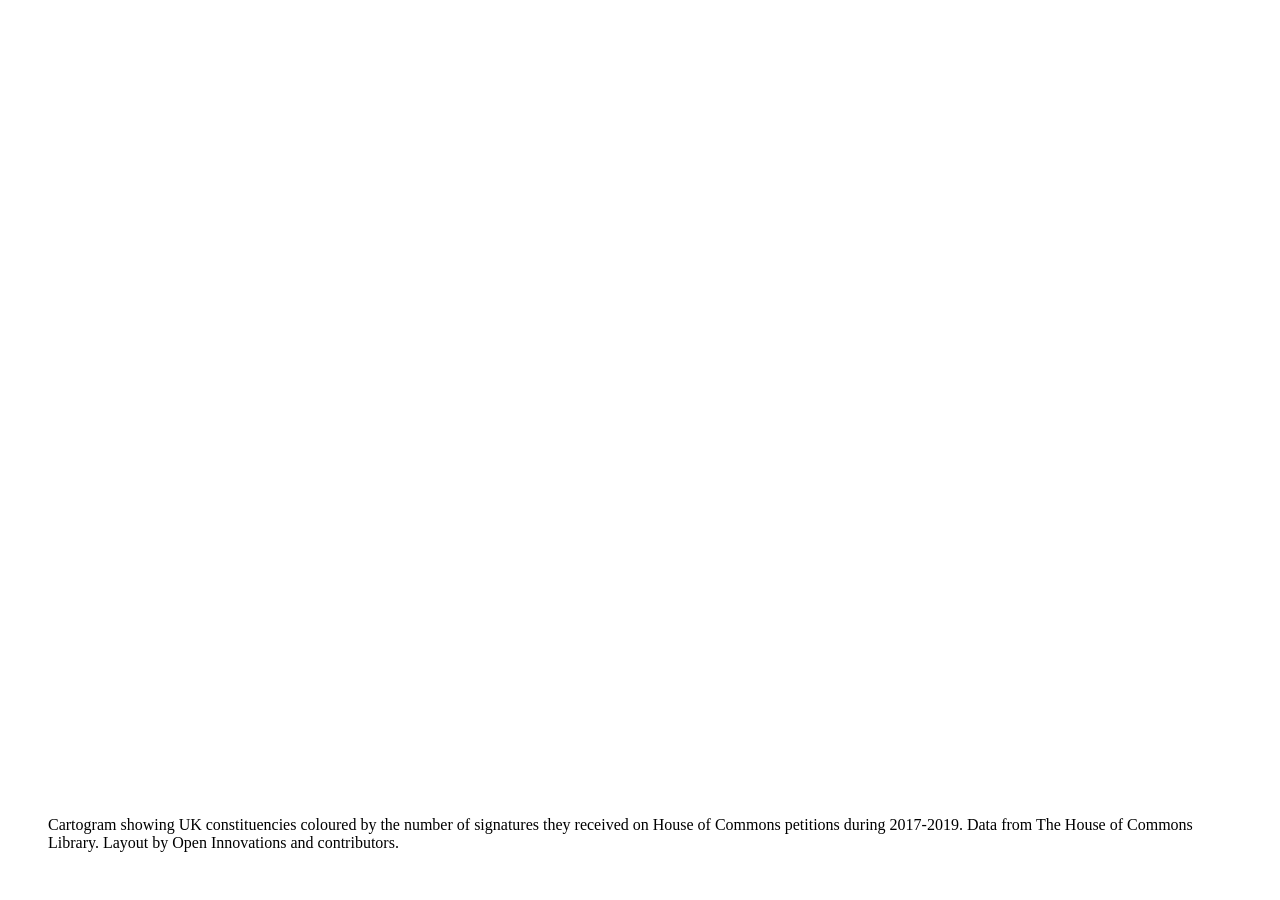
==== src/relms/southisles/index.html @ 4907caf2 "Rename div id from 'hexmap3b' to 'hexmap3'" ====
<html>
  <head>
    <script src="/relms/oi.hexmap/oi.hexmap.js"></script>
    <script>
      // Define a colour scale helper function
      function ColourScale(c){
      	let s, n;
      	s = c;
      	n = s.length;
      	// Get a colour given a value, and the range minimum/maximum
      	this.getValue = function(v,min,max){
      		let c, a, b;
      		v = (v-min)/(max-min);
      		if(v<0) return 'rgb('+s[0].rgb.join(',')+')';
      		if(v>=1) return 'rgb('+s[n-1].rgb.join(',')+')';
      		for(c = 0; c < n-1; c++){
      			a = s[c];
      			b = s[c+1];
      			if(v >= a.v && v < b.v){
      				pc = Math.min(1,(v - a.v)/(b.v-a.v));
      				rgb = [Math.round(a.rgb[0] + (b.rgb[0]-a.rgb[0])*pc),Math.round(a.rgb[1] + (b.rgb[1]-a.rgb[1])*pc),Math.round(a.rgb[2] + (b.rgb[2]-a.rgb[2])*pc)];
      				return 'rgb('+rgb.join(',')+')';
      			}
      		}
      	};
      	return this;
      }
      
      // Define the Viridis colour scale
      viridis = new ColourScale([{'rgb':[68,1,84],v:0},{'rgb':[72,35,116],'v':0.1},{'rgb':[64,67,135],'v':0.2},{'rgb':[52,94,141],'v':0.3},{'rgb':[41,120,142],'v':0.4},{'rgb':[32,143,140],'v':0.5},{'rgb':[34,167,132],'v':0.6},{'rgb':[66,190,113],'v':0.7},{'rgb':[121,209,81],'v':0.8},{'rgb':[186,222,39],'v':0.9},{'rgb':[253,231,36],'v':1}]);
      
      // Create the hexagon layout
      hex = new OI.hexmap(document.getElementById('hexmap3'),{
      	'grid': {'show':true},
      	// The HexJSON layout
      	'hexjson':'resources/constituencies.hexjson',
      	// Once we've loaded the map the ready function is called
      	'ready':function(){
      		const url = 'resources/2017-9.json';
      		// Load the data
      		fetch(url)
      		.then(function(response){ return response.json(); })
      		.then(function(data){
      			// Process the data file to find the minimum and maximum
      			let min = 1e100;
      			let max = -1e100;
      			for(const r in data){
      				min = Math.min(data[r],min);
      				max = Math.max(data[r],max);
      			}
      			this.data = data;
      			
      			// Update the hex colours
      			this.updateColours(function(r){ return viridis.getValue(data[r],min,max); });
      			
      			// Update the line styles
      			this.updateBoundaries(function(n,props){
      				if(props.type=="country") return {'stroke':'white','stroke-width':3,'stroke-linecap':'round','opacity':0.9};
      				if(props.type=="region") return {'stroke':'white','stroke-width':3,'stroke-linecap':'round','opacity':0.4};
      			});
      		}.bind(this)).catch(function(error){
      			console.log(this,error);
      			this.log('ERROR','Unable to load '+url);
      		});
      	}
      });
      
      // Make a tooltip
      hex.on('mouseover',function(e){
      	let svg, tip, bb, bbo, hex;
      	svg = e.data.hexmap.el;
      	hex = e.target;
      	// Get any existing tooltip for this hexmap
      	tip = svg.querySelector('.tooltip');
      	if(!tip){
      		// Add a new tooltip
      		tip = document.createElement('div');
      		tip.classList.add('tooltip');
      		svg.appendChild(tip);
      	}
      	// Update contents of tooltip
      	tip.innerHTML = e.data.data.n+'<br />'+e.data.hexmap.data[e.data.region].toLocaleString()+' signatures<br />Coordinates: '+e.data.data.q+','+e.data.data.r+'<br />Region: '+e.data.data.a;
      	// Update position of tooltip
      	bb = hex.getBoundingClientRect();
      	bbo = svg.getBoundingClientRect();
      	tip.style.left = Math.round(bb.left + bb.width/2 - bbo.left + svg.scrollLeft)+'px';
      	tip.style.top = Math.round(bb.top + bb.height/2 - bbo.top)+'px';
      });
    </script>
    <style>
      #hexmap3 { height: 800px; width: 100%; margin-top: 1em; position: relative; animation-duration: 0.3s; }
      #hexmap3 .hex path { stroke: black; stroke-width: 0; transition: fill 0.2s ease-in, stroke 0.2s ease-in, stroke-width 0.2s ease-in; }
      #hexmap3 .hover path { stroke-width: 4px; }
      @media only screen and (max-width: 700px) {
      	/* Don't bother with labels if it is too small */
      	#hexmap3 .hex-label { display: none; }
      }
      #hexmap3 .tooltip { position: absolute; text-align: center; background: black; color: white; padding: 0.5rem; transform: translate3d(-50%,50%,0); transition: left 0.1s linear, top 0.1s linear; border-radius: 4px; }
      #hexmap3 .tooltip::after { content: ""; position: absolute; bottom: auto; width: 0; height: 0; border: 0.5em solid transparent; left: 50%; top: 0; transform: translate3d(-50%,-100%,0); border-bottom-color: black; }
    </style>
  </head>
  <body>
    <figure>
    	<div id="hexmap3"></div>
    	<figcaption>Cartogram showing UK constituencies coloured by the number of signatures they received on House of Commons petitions during 2017-2019. Data from The House of Commons Library. Layout by Open Innovations and contributors.</figcaption>
    </figure>
  </body>
</html>
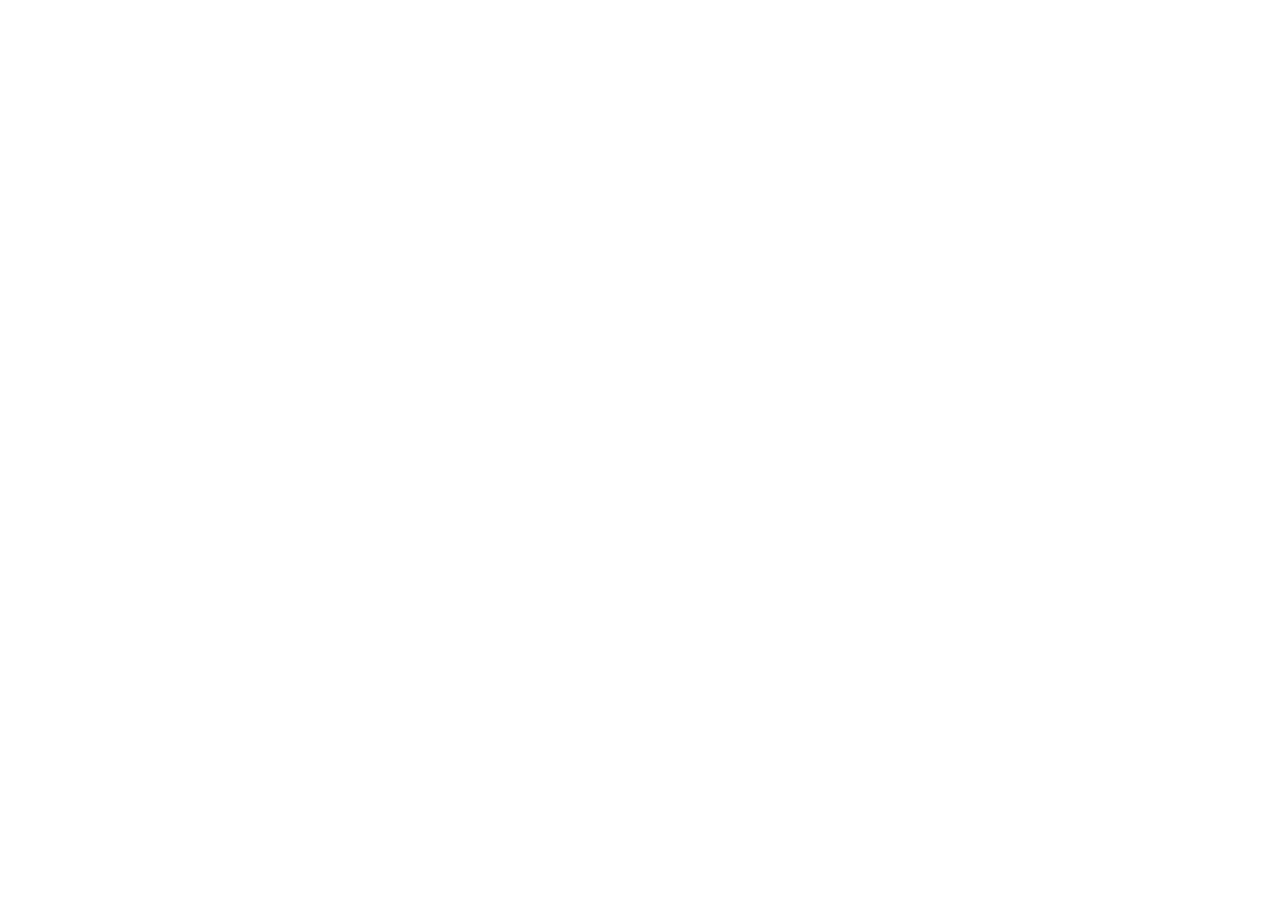
==== commit 2956f176: "Remove figcaption from index.html Removed the figcaption that describes the cartogram." ====
--- a/src/relms/southisles/index.html
+++ b/src/relms/southisles/index.html
@@ -1,7 +1,25 @@
 <html>
   <head>
     <script src="/relms/oi.hexmap/oi.hexmap.js"></script>
-    <script>
+    
+    <style>
+      #hexmap3 { height: 800px; width: 100%; margin-top: 1em; position: relative; animation-duration: 0.3s; }
+      #hexmap3 .hex path { stroke: black; stroke-width: 0; transition: fill 0.2s ease-in, stroke 0.2s ease-in, stroke-width 0.2s ease-in; }
+      #hexmap3 .hover path { stroke-width: 4px; }
+      @media only screen and (max-width: 700px) {
+      	/* Don't bother with labels if it is too small */
+      	#hexmap3 .hex-label { display: none; }
+      }
+      #hexmap3 .tooltip { position: absolute; text-align: center; background: black; color: white; padding: 0.5rem; transform: translate3d(-50%,50%,0); transition: left 0.1s linear, top 0.1s linear; border-radius: 4px; }
+      #hexmap3 .tooltip::after { content: ""; position: absolute; bottom: auto; width: 0; height: 0; border: 0.5em solid transparent; left: 50%; top: 0; transform: translate3d(-50%,-100%,0); border-bottom-color: black; }
+    </style>
+  </head>
+  <body>
+    <figure>
+    	<div id="hexmap3"></div>
+    </figure>
+  </body>
+  <script>
       // Define a colour scale helper function
       function ColourScale(c){
       	let s, n;
@@ -86,23 +104,5 @@
       	tip.style.left = Math.round(bb.left + bb.width/2 - bbo.left + svg.scrollLeft)+'px';
       	tip.style.top = Math.round(bb.top + bb.height/2 - bbo.top)+'px';
       });
-    </script>
-    <style>
-      #hexmap3 { height: 800px; width: 100%; margin-top: 1em; position: relative; animation-duration: 0.3s; }
-      #hexmap3 .hex path { stroke: black; stroke-width: 0; transition: fill 0.2s ease-in, stroke 0.2s ease-in, stroke-width 0.2s ease-in; }
-      #hexmap3 .hover path { stroke-width: 4px; }
-      @media only screen and (max-width: 700px) {
-      	/* Don't bother with labels if it is too small */
-      	#hexmap3 .hex-label { display: none; }
-      }
-      #hexmap3 .tooltip { position: absolute; text-align: center; background: black; color: white; padding: 0.5rem; transform: translate3d(-50%,50%,0); transition: left 0.1s linear, top 0.1s linear; border-radius: 4px; }
-      #hexmap3 .tooltip::after { content: ""; position: absolute; bottom: auto; width: 0; height: 0; border: 0.5em solid transparent; left: 50%; top: 0; transform: translate3d(-50%,-100%,0); border-bottom-color: black; }
-    </style>
-  </head>
-  <body>
-    <figure>
-    	<div id="hexmap3"></div>
-    	<figcaption>Cartogram showing UK constituencies coloured by the number of signatures they received on House of Commons petitions during 2017-2019. Data from The House of Commons Library. Layout by Open Innovations and contributors.</figcaption>
-    </figure>
-  </body>
+    </script>  
 </html>
